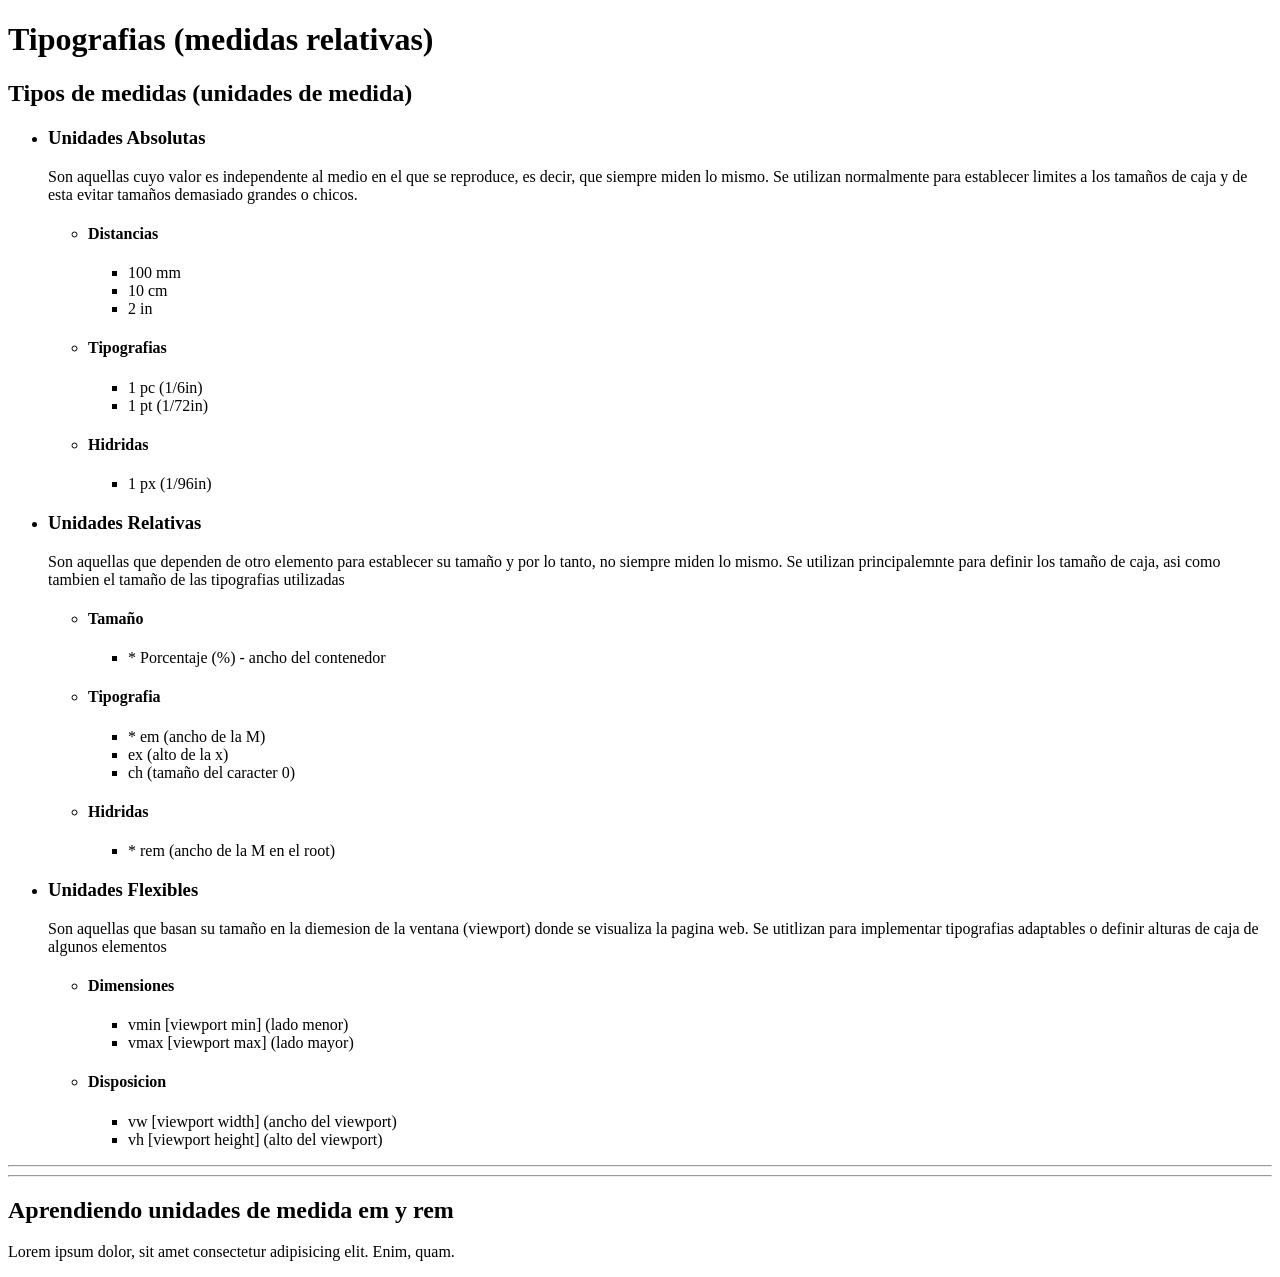
==== clase-03/01-tipografias-relativas/index.html @ 66b77ecf "docs: practica de unidades em y rem" ====
<!doctype html>
<html lang="es">
  <head>
    <meta charset="UTF-8" />
    
    <meta name="viewport" content="width=device-width, initial-scale=1.0" />
    <title>01-tipografias-relativas</title>
  </head>
  <body>
    <h1>Tipografias (medidas relativas)</h1>

    <h2>Tipos de medidas (unidades de medida)</h2>

    <ul>
      <li>
        <h3>Unidades Absolutas</h3>
        <p>Son aquellas cuyo valor es independente al medio en el que se reproduce, es decir, que siempre miden lo mismo. Se utilizan normalmente para establecer limites a los tamaños de caja y de esta evitar tamaños demasiado grandes o chicos.</p>

        <ul>
          <li>
            <h4>Distancias</h4>
            <ul>
              <li>100 mm</li>
              <li>10 cm</li>
              <li>2 in</li>
            </ul>
          </li>
          <li>
            <h4>Tipografias</h4>
            <ul>
              <li>1 pc (1/6in)</li>
              <li>1 pt (1/72in)</li>
            </ul>
          </li>
          <li>
            <h4>Hidridas</h4>
            <ul>
              <li>1 px (1/96in)</li>
            </ul>
          </li>
        </ul>
      </li>
      <li>
        <h3>Unidades Relativas</h3>
        <p>Son aquellas que dependen de otro elemento para establecer su tamaño y por lo tanto, no siempre miden lo mismo. Se utilizan principalemnte para definir los tamaño de caja, asi como tambien el tamaño  de las tipografias utilizadas</p>
        <ul>
          <li>
            <h4>Tamaño</h4>
            <ul>
              <li>* Porcentaje (%) - ancho del contenedor</li>
            </ul>
          </li>
          <li>
            <h4>Tipografia</h4>
            <ul>
              <li>* em (ancho de la M)</li>
              <li>ex (alto de la x)</li>
              <li>ch (tamaño del caracter 0)</li>
            </ul>
          </li>
          <li>
            <h4>Hidridas</h4>
            <ul>
              <li>* rem (ancho de la M en el root)</li>
            </ul>
          </li>
        </ul>
      </li>
      <li>
        <h3>Unidades Flexibles</h3>
        <p>Son aquellas que basan su tamaño en la diemesion de la ventana (viewport) donde se visualiza la pagina web. Se utitlizan para implementar tipografias adaptables o definir alturas de caja de algunos elementos</p>

        <ul>
          <li>
            <h4>Dimensiones</h4>
            <ul>
              <li>vmin [viewport min] (lado menor)</li>
              <li>vmax [viewport max] (lado mayor)</li>
            </ul>
          </li>
          <li>
            <h4>Disposicion</h4>
            <ul>
              <li>vw [viewport width] (ancho del viewport)</li>
              <li>vh [viewport height] (alto del viewport)</li>
            </ul>
          </li>
        </ul>
      </li>
    </ul>

    <hr>
    <hr>
    <!-- !ejemplo em y rem -->
     <!-- TODO EMMET article.opinion>h2.titulo{Aprendiendo unidades de medida en y rem}+p>lorem10 -->

    <article class="opinion">
      <h2 class="titulo">Aprendiendo unidades de medida em y rem</h2>
      <p>Lorem ipsum dolor, sit amet consectetur adipisicing elit. Enim, quam.</p>
    </article>

    <script type="module" src="/src/main.js"></script>
    
  </body>
</html>
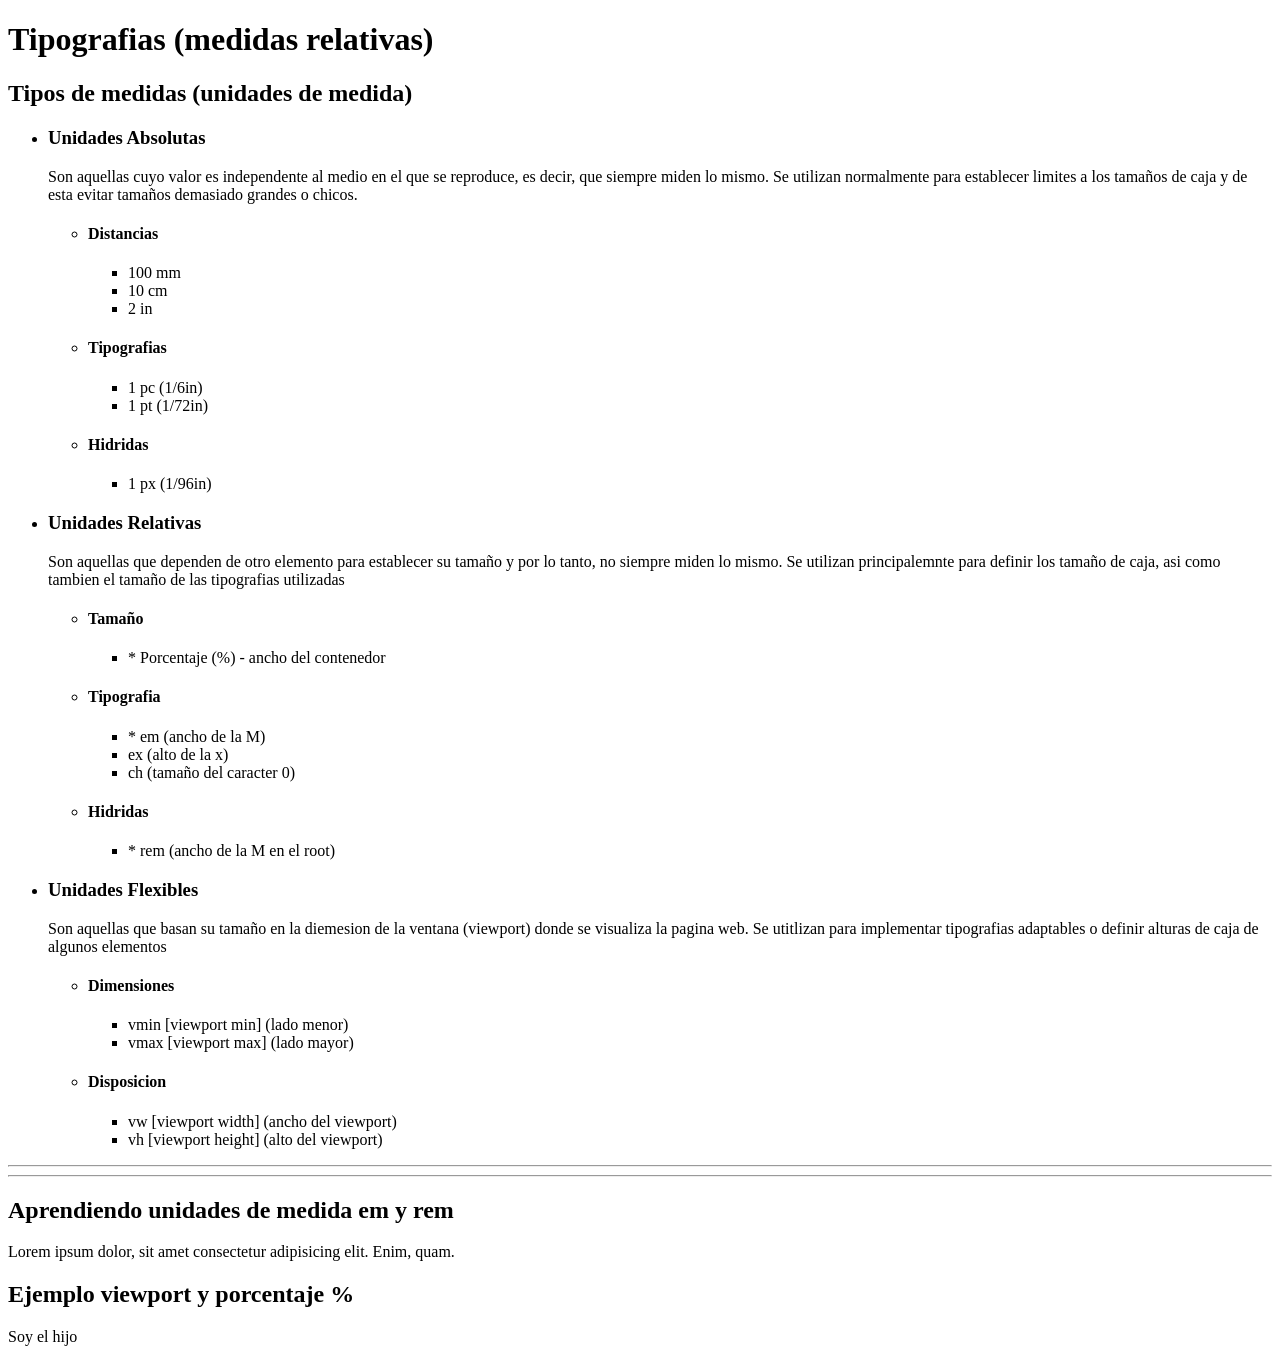
==== commit 59ce2077: "docs: explicacion de unidades vw y porcentaje en CSS" ====
--- a/clase-03/01-tipografias-relativas/index.html
+++ b/clase-03/01-tipografias-relativas/index.html
@@ -96,10 +96,14 @@
 
     <article class="opinion">
       <h2 class="titulo">Aprendiendo unidades de medida em y rem</h2>
-      <p>Lorem ipsum dolor, sit amet consectetur adipisicing elit. Enim, quam.</p>
+      <p class="parrafo">Lorem ipsum dolor, sit amet consectetur adipisicing elit. Enim, quam.</p>
     </article>
 
+    <h2>Ejemplo viewport y porcentaje %</h2>
+    <div class="papa">
+      <div class="hijo">Soy el hijo</div>
+    </div>
     <script type="module" src="/src/main.js"></script>
-    
+
   </body>
 </html>
